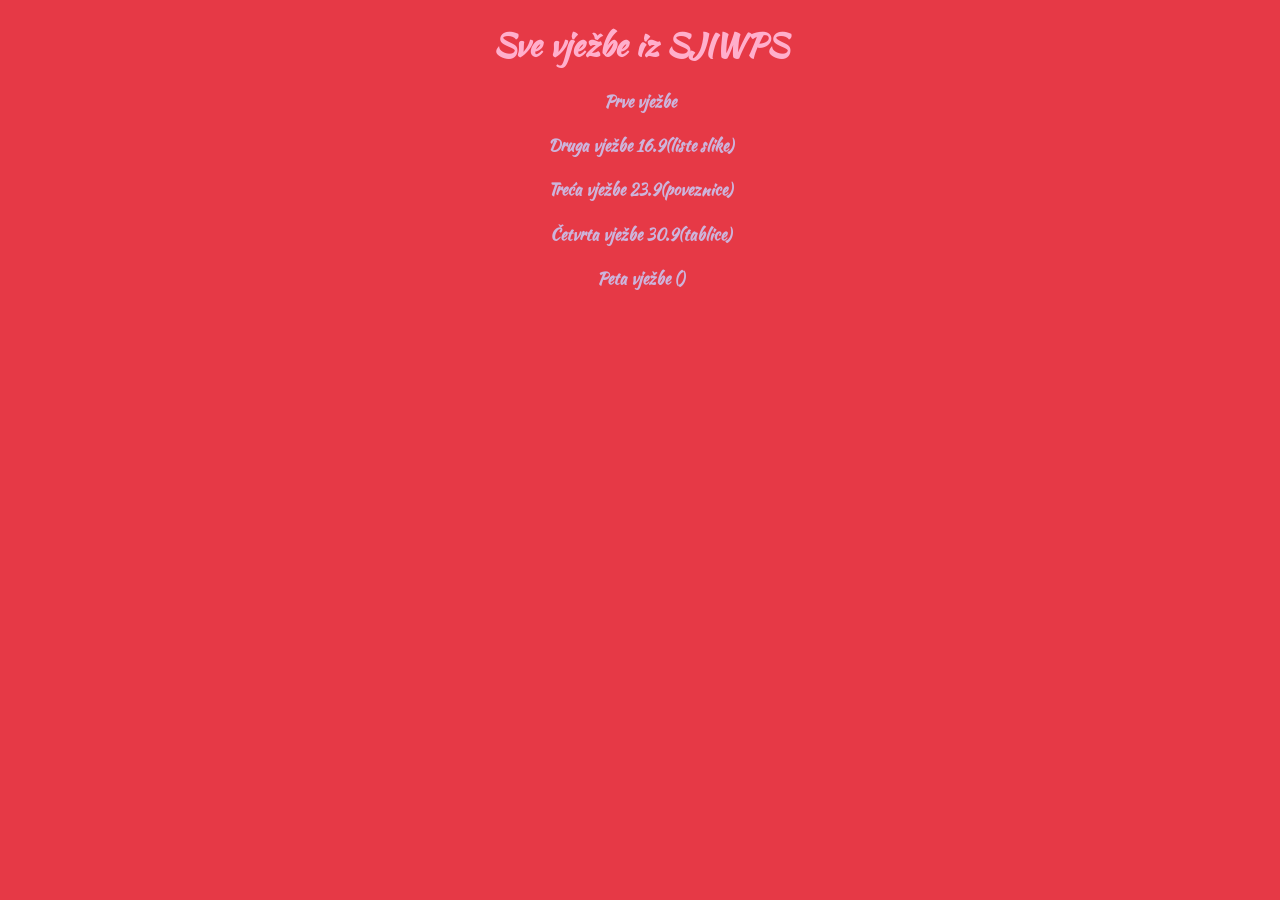
==== index.html @ 6afce81b "Dodaj sjedište s vježbama i zajedničkim stilom" ====
<!DOCTYPE html>
<html lang="en">
<head>
    <meta charset="UTF-8">
    <meta name="viewport" content="width=device-width, initial-scale=1.0">
    <title>Document</title>
    <link rel="stylesheet" href="stil.css">
</head>
<body >
    <h1 >Sve vježbe iz SJIWPS</h1>
    <h4><a href="1.html">Prve vježbe</a></h4>
    <h4><a href="vjezba2.html">Druga vježbe 16.9(liste slike)</a></h4>
    <h4><a href="poveznice.html">Treća vježbe 23.9(poveznice)</a></h4>
    <h4><a href="tablice.html">Četvrta vježbe 30.9(tablice)</a></h4>
    <h4><a href="">Peta vježbe ()</a></h4>
</body>
</html>
---- stil.css ----
@import url('https://fonts.googleapis.com/css2?family=Kaushan+Script&display=swap');

body{
    font-family: "Kaushan Script", sans-serif;
      
        background-color: #e63946;
       
    }
    h1{
        color: #ffafcc;
        text-align: center;
      

    }
p{
    letter-spacing: 1.6px;
}
a{
    text-decoration: none;
    text-align: center;
}

v{
    font-size: 24px;
    text-align: center;
}

    h4{
        color: #ffc8dd;
        text-align: center;

    }

    a{
        color: #cdb4db;
        text-align: center;


    }
    .kaushan-script-regular {
        font-family: "Kaushan Script", cursive;
        font-weight: 400;
        font-style: normal;
      }
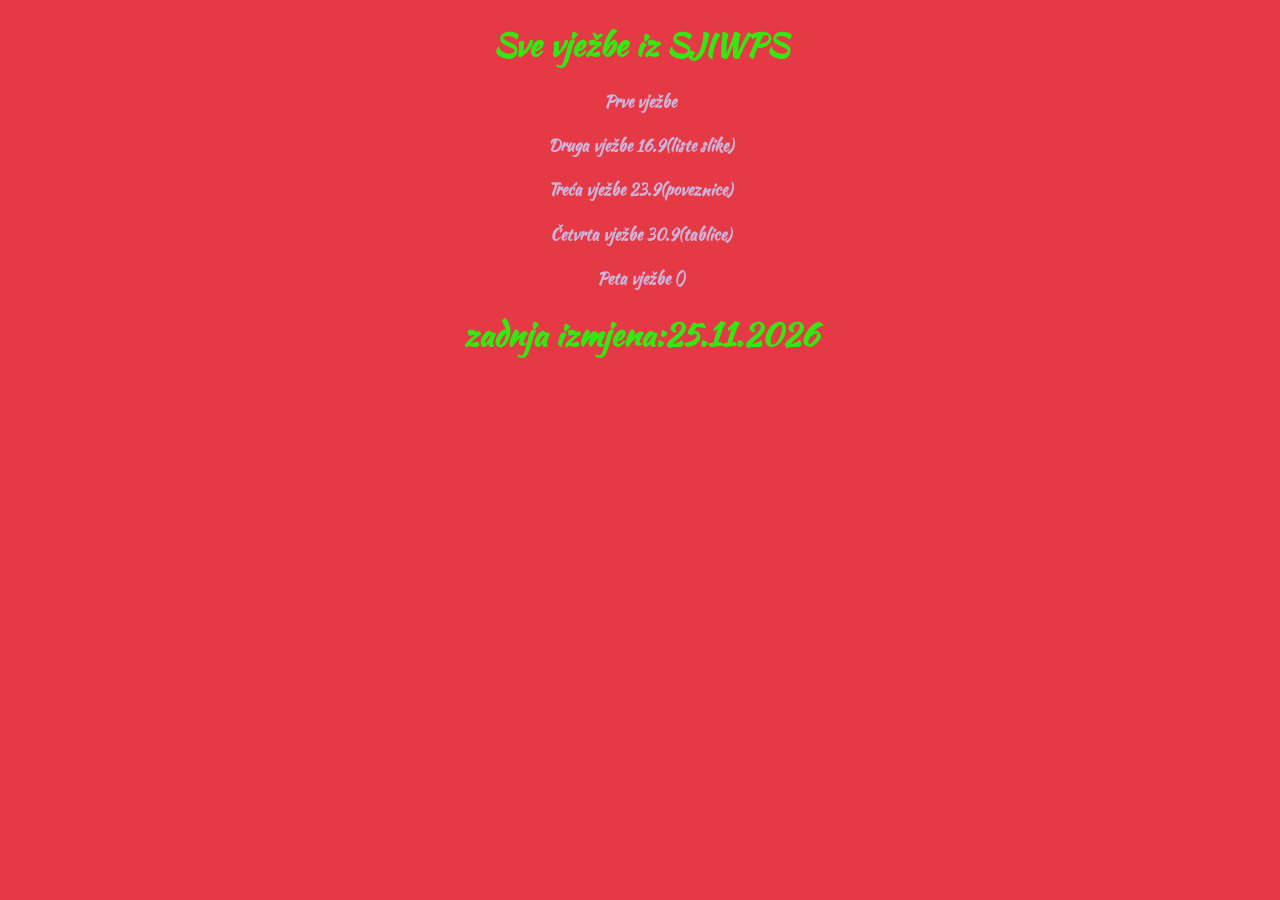
==== commit 11dd607e: "dodana izmjena!" ====
--- a/index.html
+++ b/index.html
@@ -13,5 +13,6 @@
     <h4><a href="poveznice.html">Treća vježbe 23.9(poveznice)</a></h4>
     <h4><a href="tablice.html">Četvrta vježbe 30.9(tablice)</a></h4>
     <h4><a href="">Peta vježbe ()</a></h4>
+    <h1 align="bottom">zadnja izmjena:25.11.2026</h1>
 </body>
 </html>
--- a/stil.css
+++ b/stil.css
@@ -8,7 +8,7 @@
        
     }
     h1{
-        color: #ffafcc;
+        color: #36e613;
         text-align: center;
       
 
